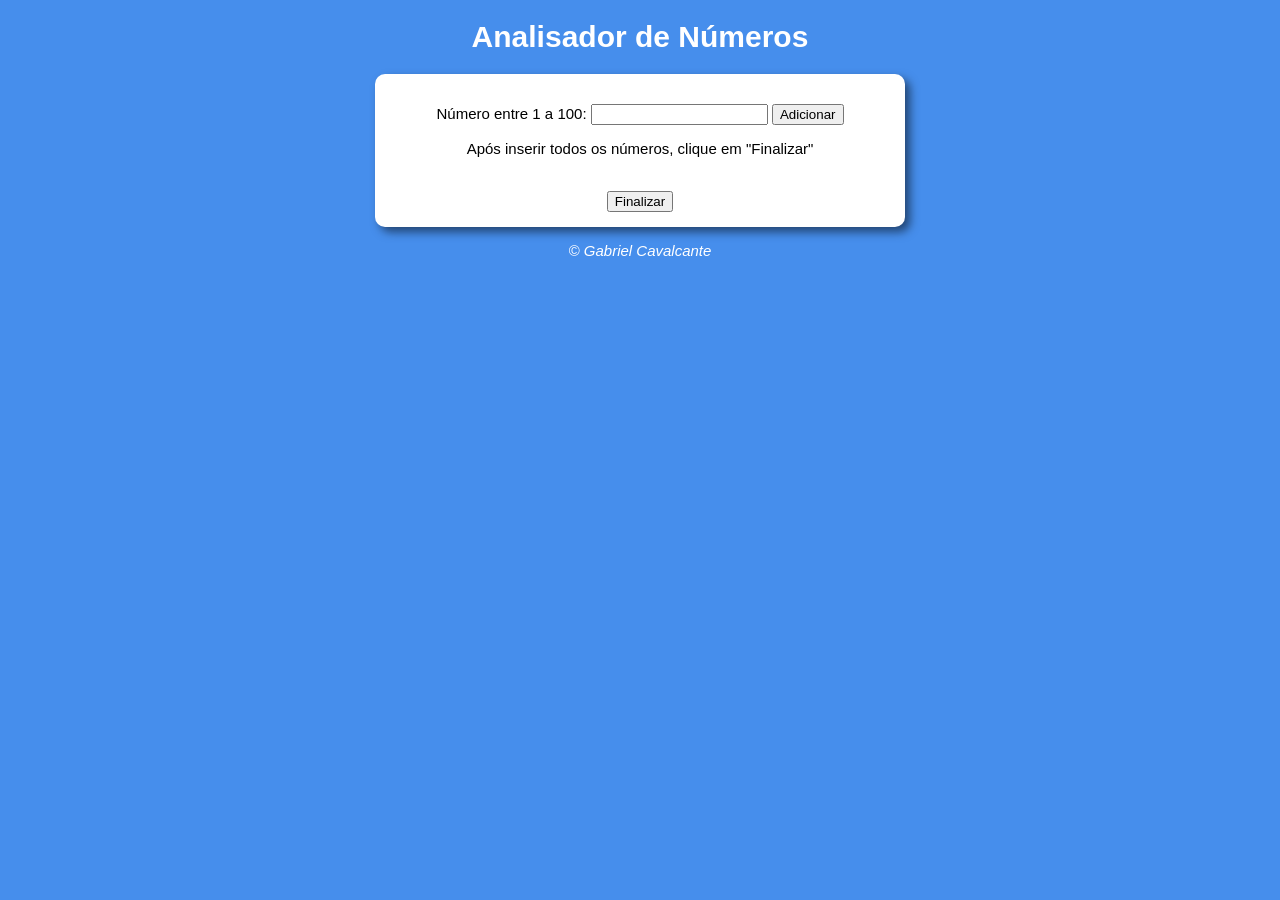
==== UltimoProjetoCursoJS/AnalidadorDeNumeros.html @ c30ad9ea "Adicionando arquivos JS, HTML e CSS Primeira função criada com sucesso e interação entre os arquivos" ====
<!DOCTYPE html>
<html lang="pt-BR">
<head>
    <meta charset="UTF-8">
    <meta name="viewport" content="width=device-width, initial-scale=1.0">
    <title>Exercício 1</title>
    <link rel="stylesheet" href="AnalidadorDeNumeros.css"
</head>
<body>
   <header> 
 <h1>Analisador de Números</h1>
</header> 
<section>    
    <div>
        <p>Número entre 1 a 100: <input type="number" name="numero" id="numero1">
           <input type="button" value="Adicionar" onclick="clicada()">
            </p>
    </div>
    <div> Após inserir todos os números, clique em "Finalizar"</div>
    <br><br>
    <input type="button" value="Finalizar" onclick="Finalizar">
</section>

<footer>
<p>&copy; Gabriel Cavalcante</p>
</footer>
<script src="AnalidadorDeNumeros.js"></script>
</body>
</html>
---- UltimoProjetoCursoJS/AnalidadorDeNumeros.css ----
body {
background-color: rgb(70, 142, 236);
font: normal 15px Arial;
}

header{
Color: rgb(255, 255, 255);
text-align: center;
}

section {
background-color: rgb(255, 255, 255);
border-radius: 10px;
padding: 15px;
width: 500px;
margin: auto;
text-align: center;
box-shadow: 5px 5px 10px rgba(0, 0, 0, 0.514);
}

footer {
color: rgb(255, 255, 255);
text-align: center;
font-style: italic;
}
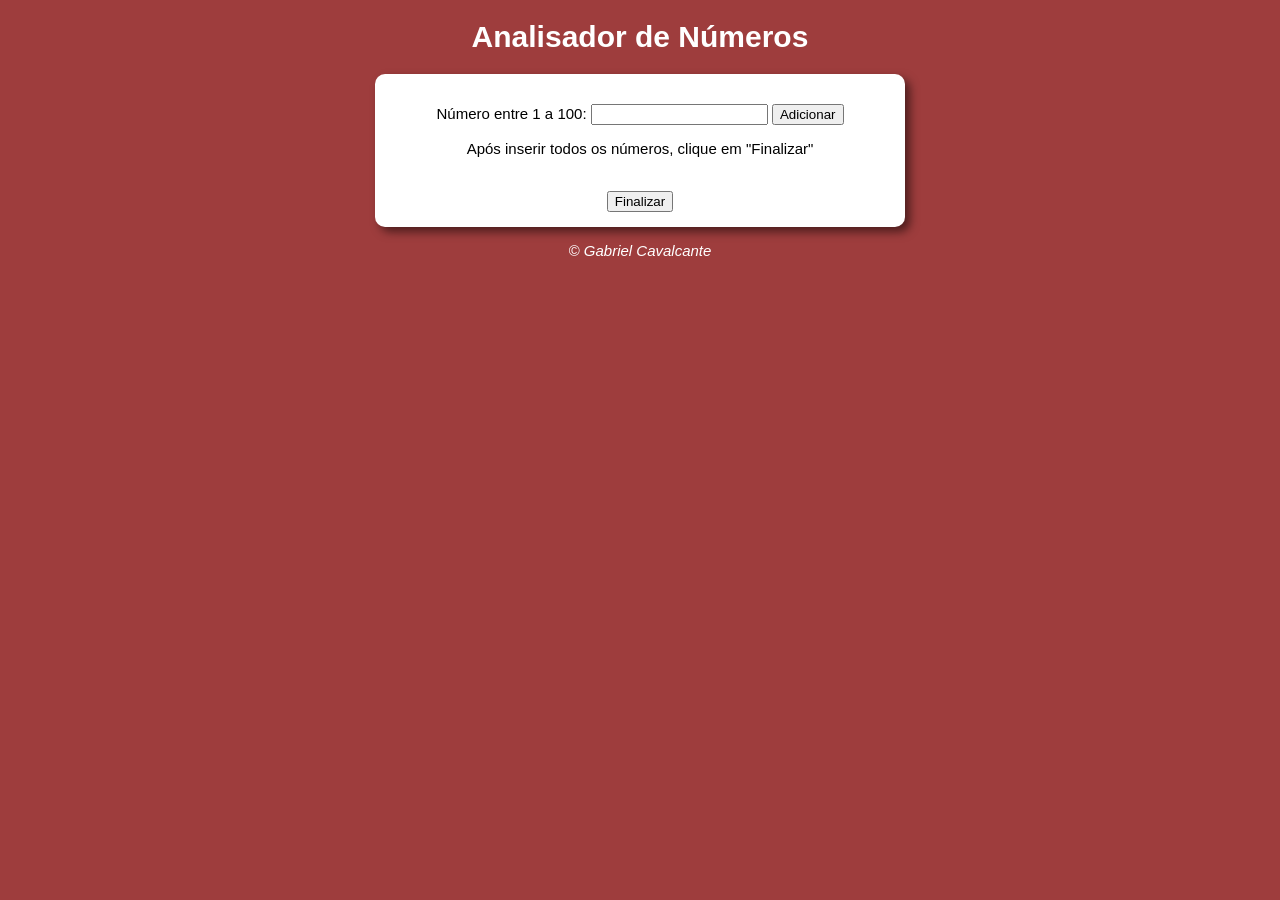
==== commit 782f4cfd: "Alterações no CSS e HTML Alterações nas cores, nomes e outros elementos." ====
--- a/UltimoProjetoCursoJS/AnalidadorDeNumeros.html
+++ b/UltimoProjetoCursoJS/AnalidadorDeNumeros.html
@@ -3,7 +3,7 @@
 <head>
     <meta charset="UTF-8">
     <meta name="viewport" content="width=device-width, initial-scale=1.0">
-    <title>Exercício 1</title>
+    <title>Analisador</title>
     <link rel="stylesheet" href="AnalidadorDeNumeros.css"
 </head>
 <body>
@@ -18,7 +18,12 @@
     </div>
     <div> Após inserir todos os números, clique em "Finalizar"</div>
     <br><br>
-    <input type="button" value="Finalizar" onclick="Finalizar">
+    <input type="button" value="Finalizar" onclick="resultado()">
+    <div id="res"></div>
+    <div id="menor"></div>
+    <div id="maior"></div>
+    <div id="soma"> </div>
+    <div id="media"></div>
 </section>
 
 <footer>
--- a/UltimoProjetoCursoJS/AnalidadorDeNumeros.css
+++ b/UltimoProjetoCursoJS/AnalidadorDeNumeros.css
@@ -1,5 +1,5 @@
 body {
-background-color: rgb(70, 142, 236);
+background-color: rgba(148, 39, 39, 0.897);
 font: normal 15px Arial;
 }
 
